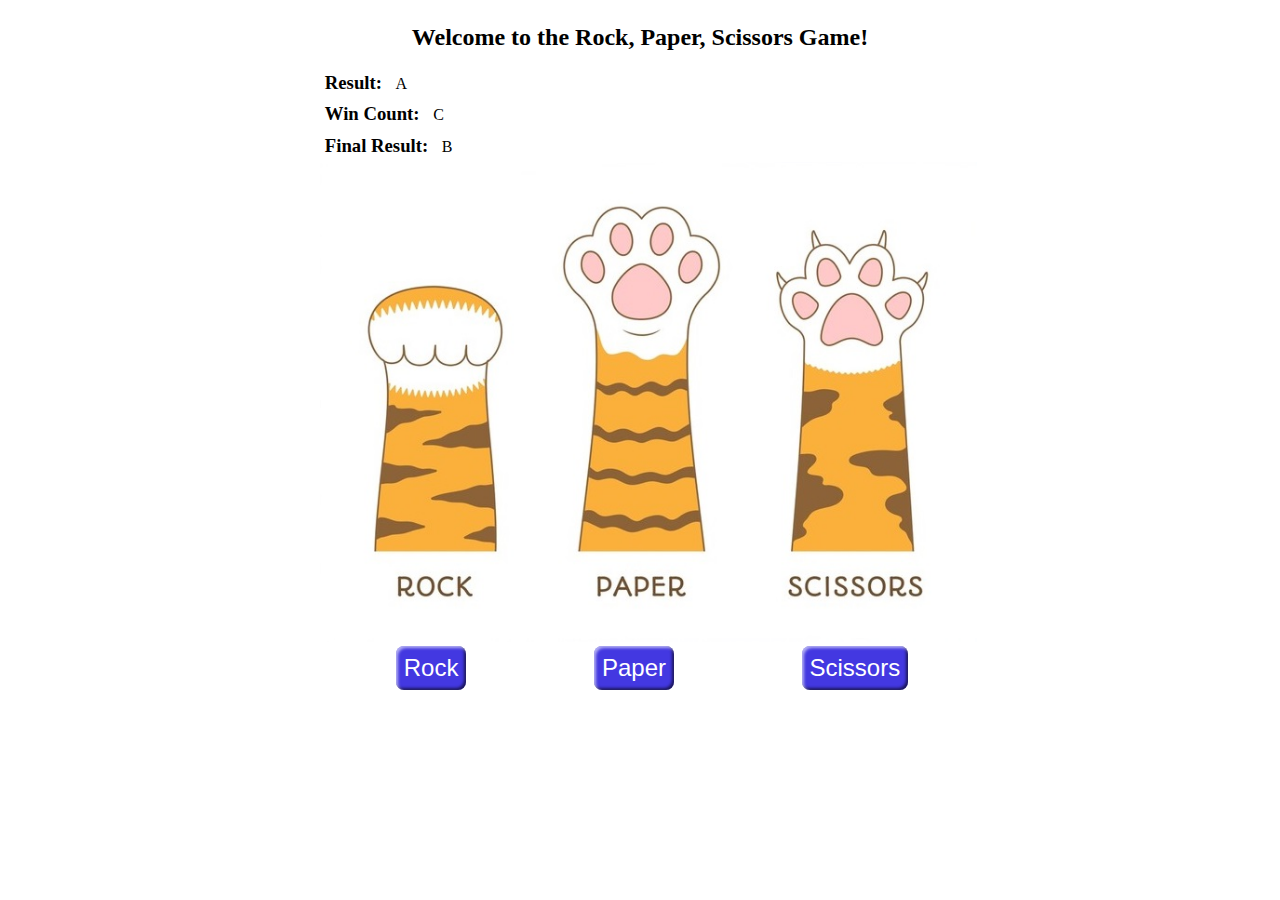
==== index.html @ a2ea0457 "html and css" ====
<!DOCTYPE html>
<html lang="en">
<head>
    <meta charset="UTF-8">
    <meta http-equiv="X-UA-Compatible" content="IE=edge">
    <meta name="viewport" content="width=device-width, initial-scale=1.0">
    <title>Rock, Paper, Scissors</title>
    <link rel="stylesheet" href="style.css">
    <script defer src="script.js"></script>
</head>
<body>
    <div class="main-container">
        <h2>Welcome to the Rock, Paper, Scissors Game!</h2>
        <h3>Result:</h3>
        <p class="result">A</p><br>
        <h3>Win Count:</h3>
        <p class="win-count">C</p><br>
        <h3>Final Result:</h3>
        <p class="final-result">B</p>
        <div class="second-container">
            <img src="./images/rps-cat.jpg" alt="cat pawns as rock, paper and scissors">
            <div class="btn-container">
                <button class="btn rock">Rock</button>
                <button class="btn paper">Paper</button>
                <button class="btn scissors">Scissors</button>
            </div>
        </div>
    </div>
</body>
</html>
---- style.css ----
* {
    padding: 0;
    margin: 0;
    box-sizing: border-box;
}

.main-container {
    margin: 1.5rem auto;
    max-width: 40rem;
}

.btn-container {
    display: flex;
    justify-content: space-around;
}

img {
    width: auto;
    height: 30rem;
}

h2 {
    margin-bottom: 1rem;
    text-align: center;
}

p, h3  {
    display: inline-block;
    margin: 0.3rem;
}

.btn {
    padding: 0.5rem;
    font-size: 1.5rem;
    margin-left: 1.5rem;
    background-color: rgb(67, 56, 225);
    color: #fff;
    cursor: pointer;
    transition: all 150ms ease-in;
    border-radius: 0.5rem;
    border: none;
    box-shadow: inset 2px 2px 3px rgba(255, 255, 255, .6),
                inset -2px -2px 3px rgba(0, 0, 0, .6);
}

.btn:hover {
    background-color: rgb(128, 120, 241);
    color: rgb(34, 33, 33);
}

.btn:active {
    box-shadow: inset -2px -2px 3px rgba(255, 255, 255, .6),
                inset 2px 2px 3px rgba(0, 0, 0, .6);
}
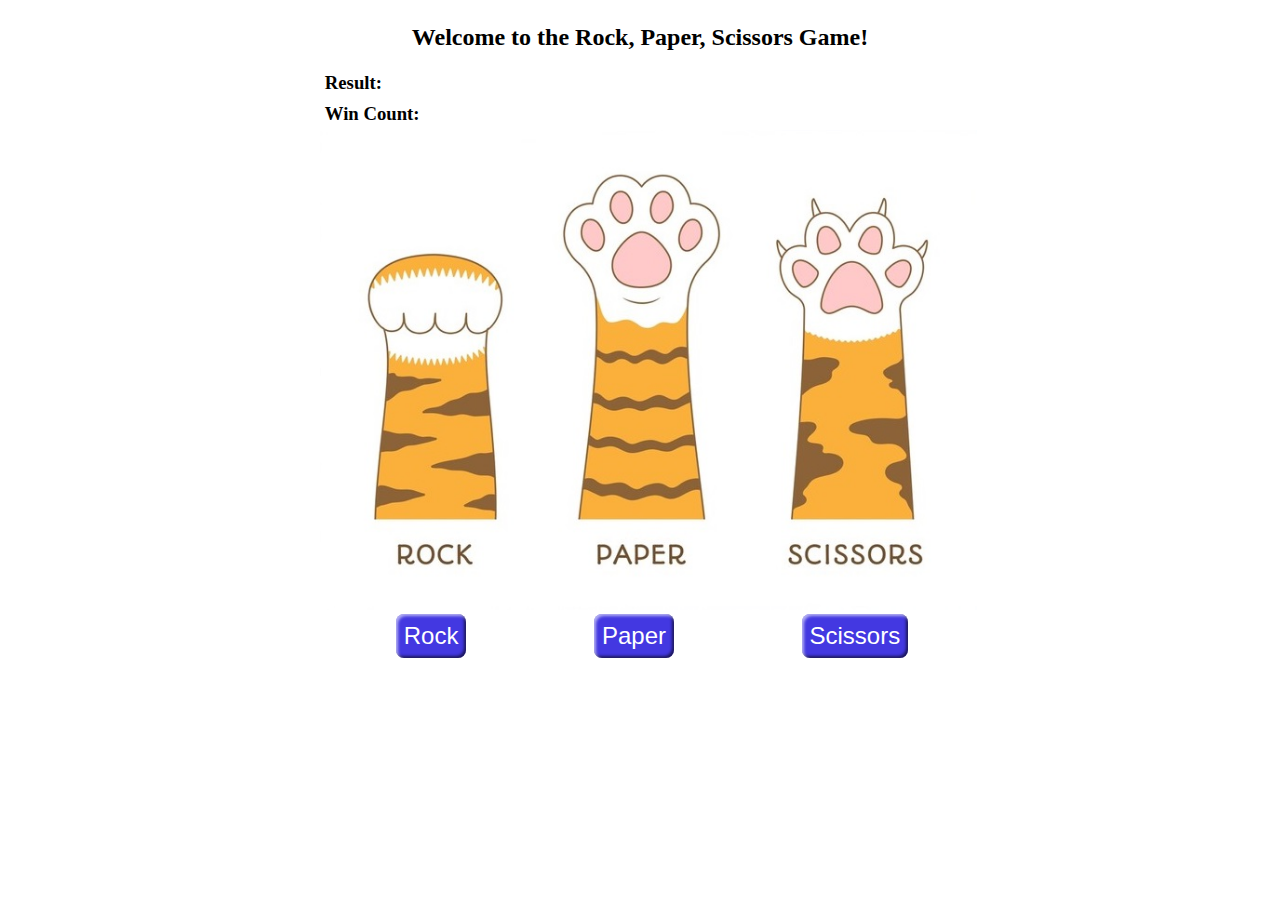
==== commit cd925170: "finished" ====
--- a/index.html
+++ b/index.html
@@ -12,11 +12,9 @@
     <div class="main-container">
         <h2>Welcome to the Rock, Paper, Scissors Game!</h2>
         <h3>Result:</h3>
-        <p class="result">A</p><br>
+        <p class="result"></p><br>
         <h3>Win Count:</h3>
-        <p class="win-count">C</p><br>
-        <h3>Final Result:</h3>
-        <p class="final-result">B</p>
+        <p class="win-count"></p>
         <div class="second-container">
             <img src="./images/rps-cat.jpg" alt="cat pawns as rock, paper and scissors">
             <div class="btn-container">
--- a/style.css
+++ b/style.css
@@ -29,6 +29,10 @@
     margin: 0.3rem;
 }
 
+p {
+    font-size: 1.2rem;
+}
+
 .btn {
     padding: 0.5rem;
     font-size: 1.5rem;
